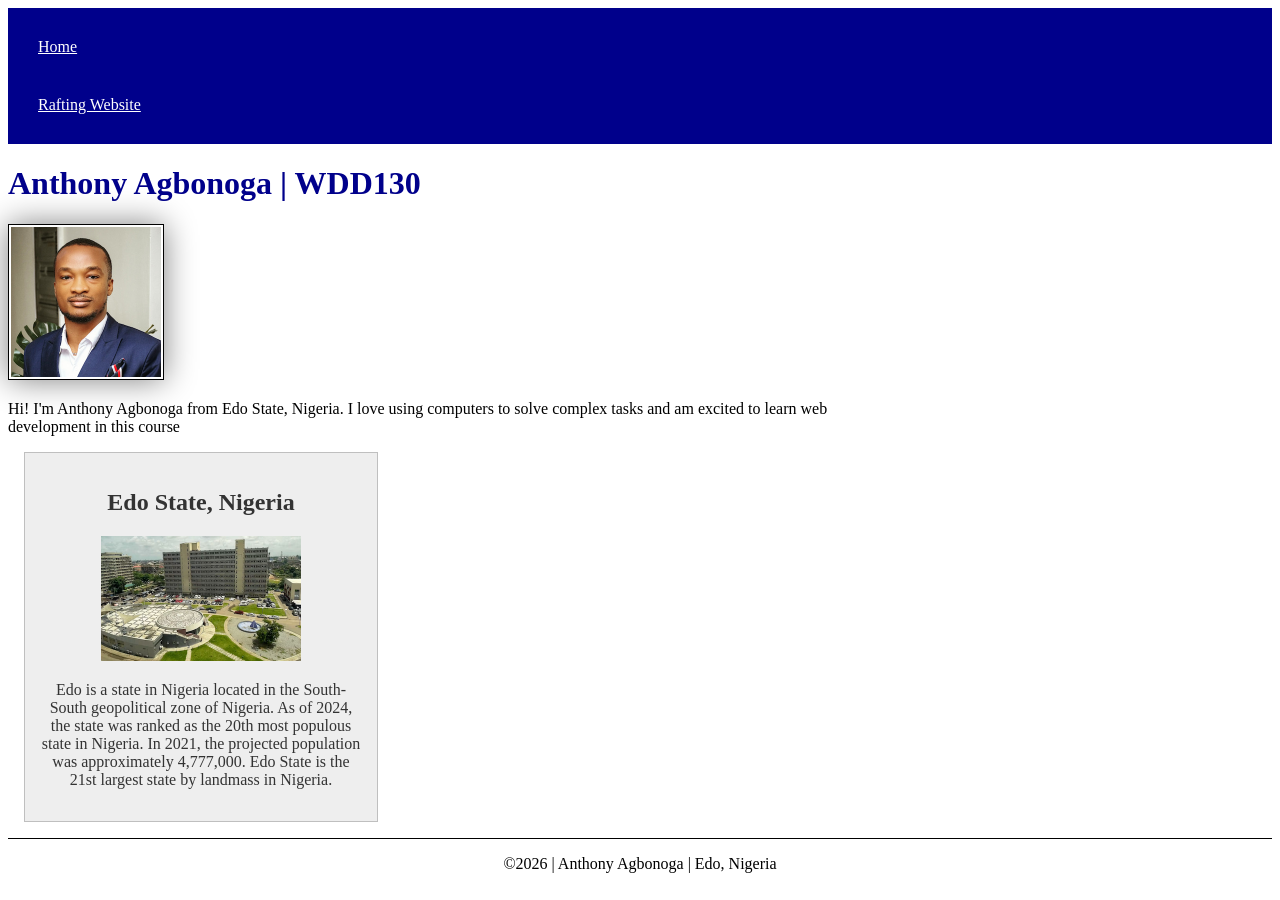
==== index.html @ 2d67b3c0 "added state to my home page" ====
<!DOCTYPE html>
<html lang="en">

<head>
    <meta charset="UTF-8">
    <meta name="viewport" content="width=device-width, initial-scale=1.0">
    <title>Anthony Agbonoga | WDD 130</title>
    <meta name="description"
      content="My name is Anthony Agbonoga, I love computers, that is why I am taking this Web development course. The title of the course is Web fundamentals and the course code is WDD130. By the end of this course, I would have completely built this webpage.">
    <meta name="author" content="Anthony Agbonoga">
    <link rel="stylesheet" href="styles/styles.css">
</head>

<body>
    <header>
        <nav>
            <a href="#">Home</a>
            <a href="wwr/">Rafting Website</a>
        </nav>
    </header>
    <main>
        <h1>Anthony Agbonoga | WDD130</h1>
        <img src="images/profile.jpg" alt="Anthony Agbonoga" width="200" height="200">
        <p>Hi! I'm Anthony Agbonoga from Edo State, Nigeria. I love using computers to solve complex
            tasks and
            am excited to learn web development in this course</p>
    </main>
    <aside>
        <h2>Edo State, Nigeria</h2>
        <img src="week02/images/edo-state.jpg" alt="Edo State Secretariat">
        <p>Edo is a state in Nigeria located in the South-South geopolitical zone of Nigeria. As of
            2024, the
            state was ranked as the 20th most populous state in Nigeria. In 2021, the projected
            population was
            approximately 4,777,000. Edo State is the 21st largest state by landmass in Nigeria.</p>
    </aside>
    <footer>
        <p>©2026 | Anthony Agbonoga | Edo, Nigeria</p>
    </footer>
</body>

</html>
---- styles/styles.css ----
nav {
    background-color: darkblue;
    padding: 10px;
}

main {
    max-width: 840px;
}

nav a {
    color: white;
    display: block;
    padding: 20px;
}

aside {
    width: 20rem;
    margin: 1rem;
    border: 1px solid rgb(0 0 0 / .2);
    padding: 1rem;
    background-color: #eee;
    color: #333;
    text-align: center;
}

aside img {
    width: 200px;
    height: auto;
}

h1 {
    color: darkblue;
}

main img {
    width: 150px;
    height: auto;
    border: 1px solid black;
    padding: 2px;
    box-shadow: 0 0 30px gray;
}

p {
    padding: 0px;
}

footer {
    margin-top: 15px;
    border-top: 1px solid #000;
    text-align: center;
}
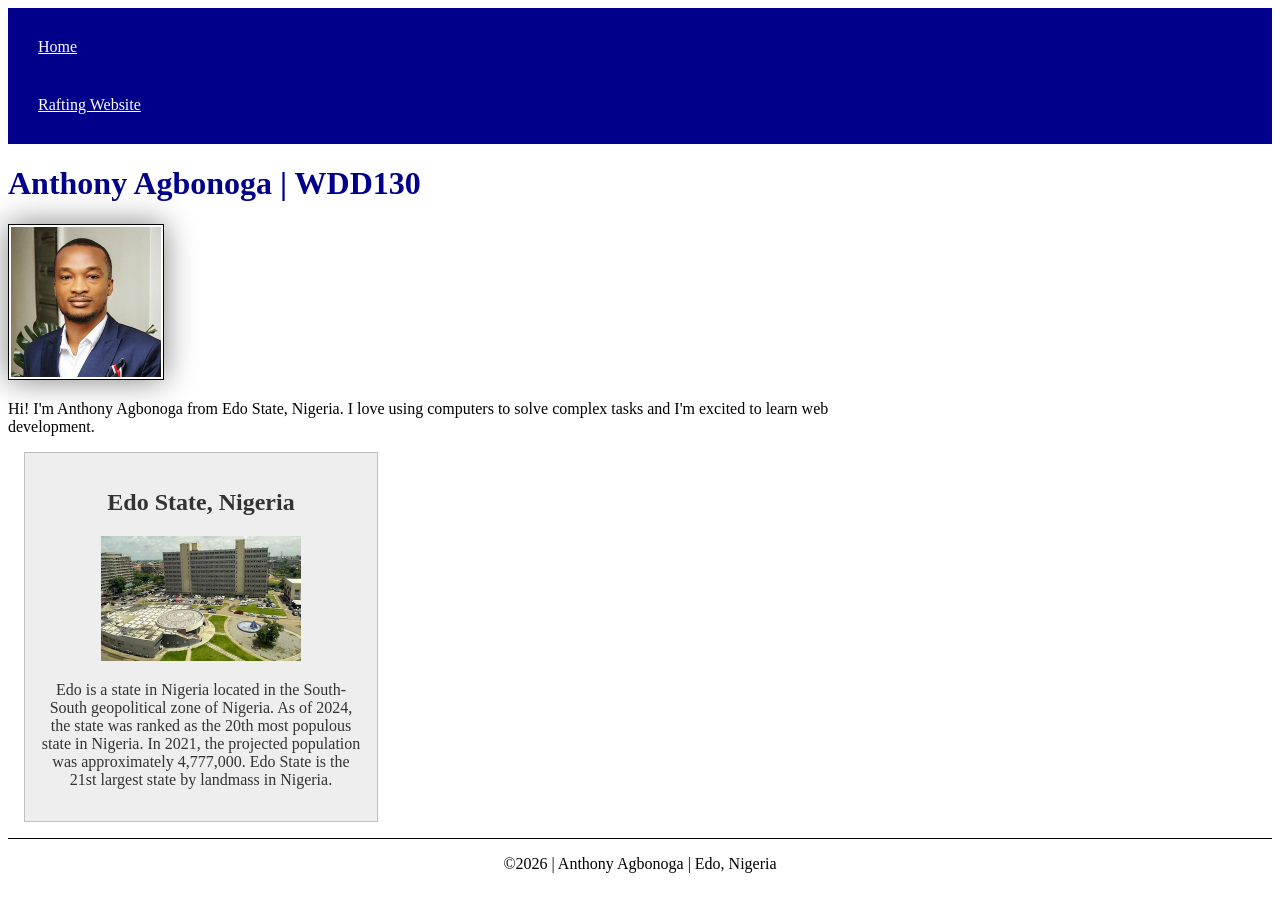
==== commit 1e083d2f: "reduced my description from 245 characters to below 160 characters" ====
--- a/index.html
+++ b/index.html
@@ -23,7 +23,7 @@
         <img src="images/profile.jpg" alt="Anthony Agbonoga" width="200" height="200">
         <p>Hi! I'm Anthony Agbonoga from Edo State, Nigeria. I love using computers to solve complex
             tasks and
-            am excited to learn web development in this course</p>
+            I'm excited to learn web development.</p>
     </main>
     <aside>
         <h2>Edo State, Nigeria</h2>
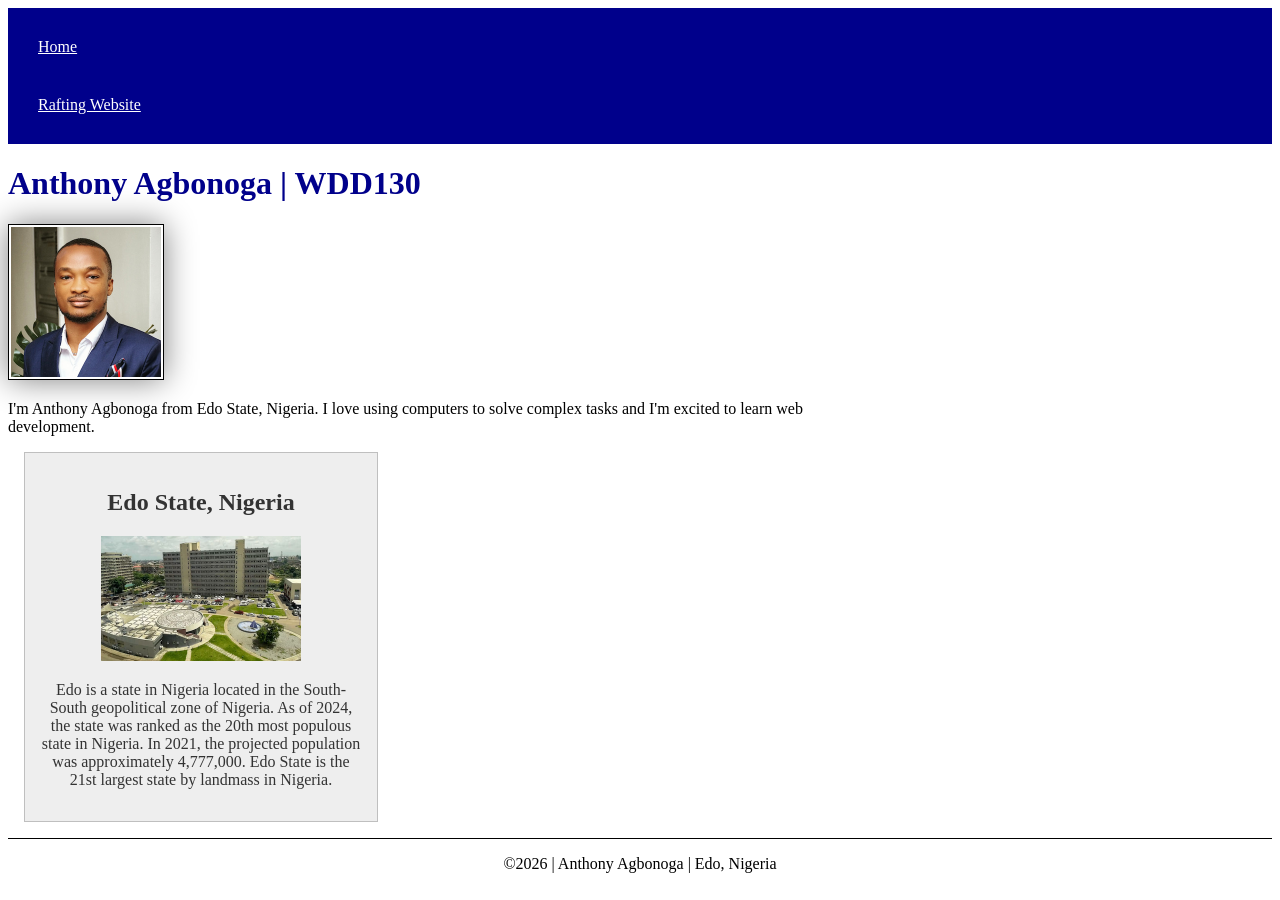
==== commit ba025e0b: "reduced my description from 245 characters to below 160 characters" ====
--- a/index.html
+++ b/index.html
@@ -21,9 +21,8 @@
     <main>
         <h1>Anthony Agbonoga | WDD130</h1>
         <img src="images/profile.jpg" alt="Anthony Agbonoga" width="200" height="200">
-        <p>Hi! I'm Anthony Agbonoga from Edo State, Nigeria. I love using computers to solve complex
-            tasks and
-            I'm excited to learn web development.</p>
+        <p>I'm Anthony Agbonoga from Edo State, Nigeria. I love using computers to solve complex
+            tasks and I'm excited to learn web development.</p>
     </main>
     <aside>
         <h2>Edo State, Nigeria</h2>
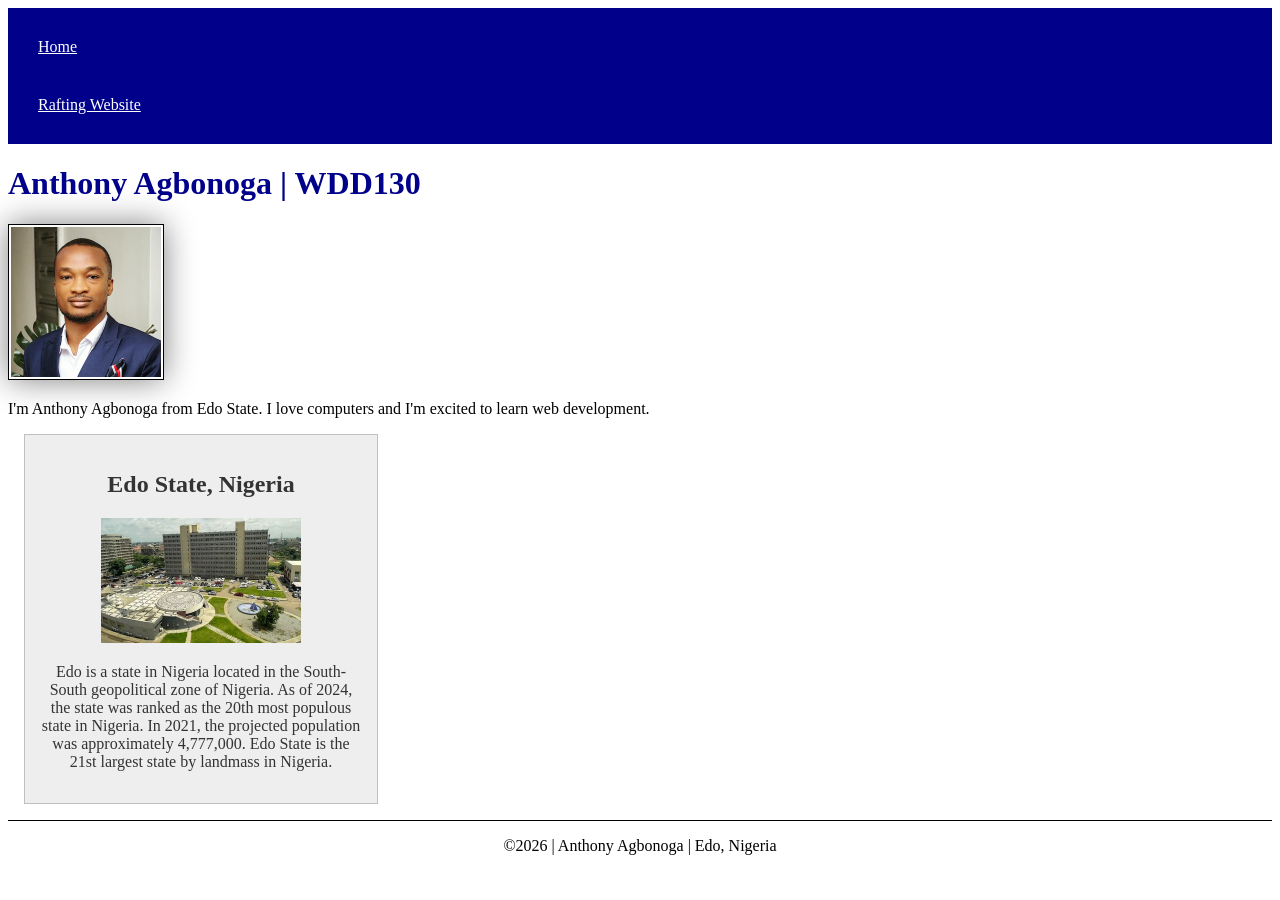
==== commit e27d797b: "reduced my description from 245 characters to below 160 characters" ====
--- a/index.html
+++ b/index.html
@@ -21,8 +21,8 @@
     <main>
         <h1>Anthony Agbonoga | WDD130</h1>
         <img src="images/profile.jpg" alt="Anthony Agbonoga" width="200" height="200">
-        <p>I'm Anthony Agbonoga from Edo State, Nigeria. I love using computers to solve complex
-            tasks and I'm excited to learn web development.</p>
+        <p>I'm Anthony Agbonoga from Edo State. I love computers and I'm excited to learn web
+            development.</p>
     </main>
     <aside>
         <h2>Edo State, Nigeria</h2>
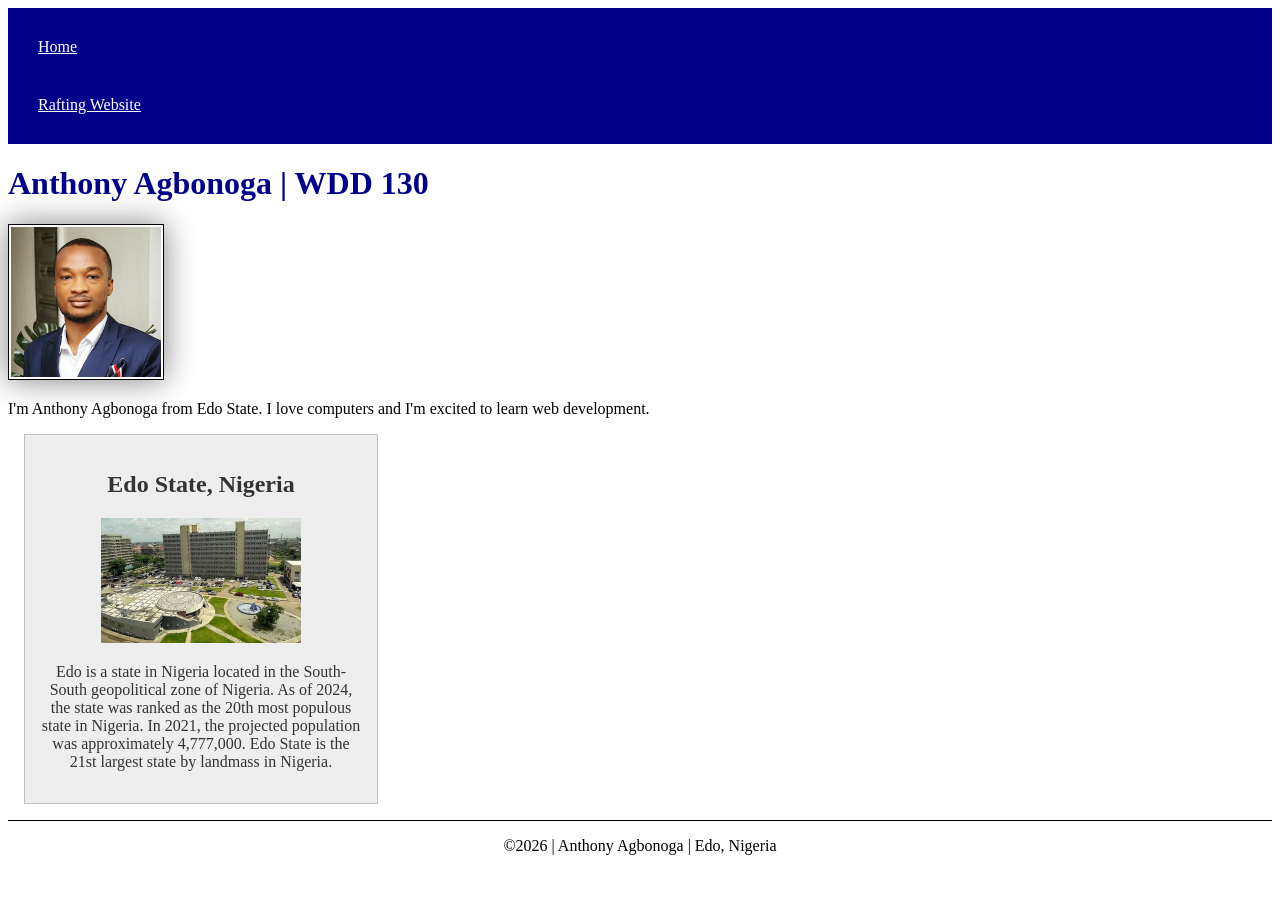
==== commit 8b0f17ec: "made some changes" ====
--- a/index.html
+++ b/index.html
@@ -6,7 +6,7 @@
     <meta name="viewport" content="width=device-width, initial-scale=1.0">
     <title>Anthony Agbonoga | WDD 130</title>
     <meta name="description"
-      content="My name is Anthony Agbonoga, I love computers, that is why I am taking this Web development course. The title of the course is Web fundamentals and the course code is WDD130. By the end of this course, I would have completely built this webpage.">
+      content="I'm Anthony Agbonoga, I love computers. This course is Web fundamentals and the course code is WDD130.">
     <meta name="author" content="Anthony Agbonoga">
     <link rel="stylesheet" href="styles/styles.css">
 </head>
@@ -19,14 +19,14 @@
         </nav>
     </header>
     <main>
-        <h1>Anthony Agbonoga | WDD130</h1>
+        <h1>Anthony Agbonoga | WDD 130</h1>
         <img src="images/profile.jpg" alt="Anthony Agbonoga" width="200" height="200">
         <p>I'm Anthony Agbonoga from Edo State. I love computers and I'm excited to learn web
             development.</p>
     </main>
     <aside>
         <h2>Edo State, Nigeria</h2>
-        <img src="week02/images/edo-state.jpg" alt="Edo State Secretariat">
+        <img src="images/edo-state.jpg" alt="Edo State Secretariat">
         <p>Edo is a state in Nigeria located in the South-South geopolitical zone of Nigeria. As of
             2024, the
             state was ranked as the 20th most populous state in Nigeria. In 2021, the projected
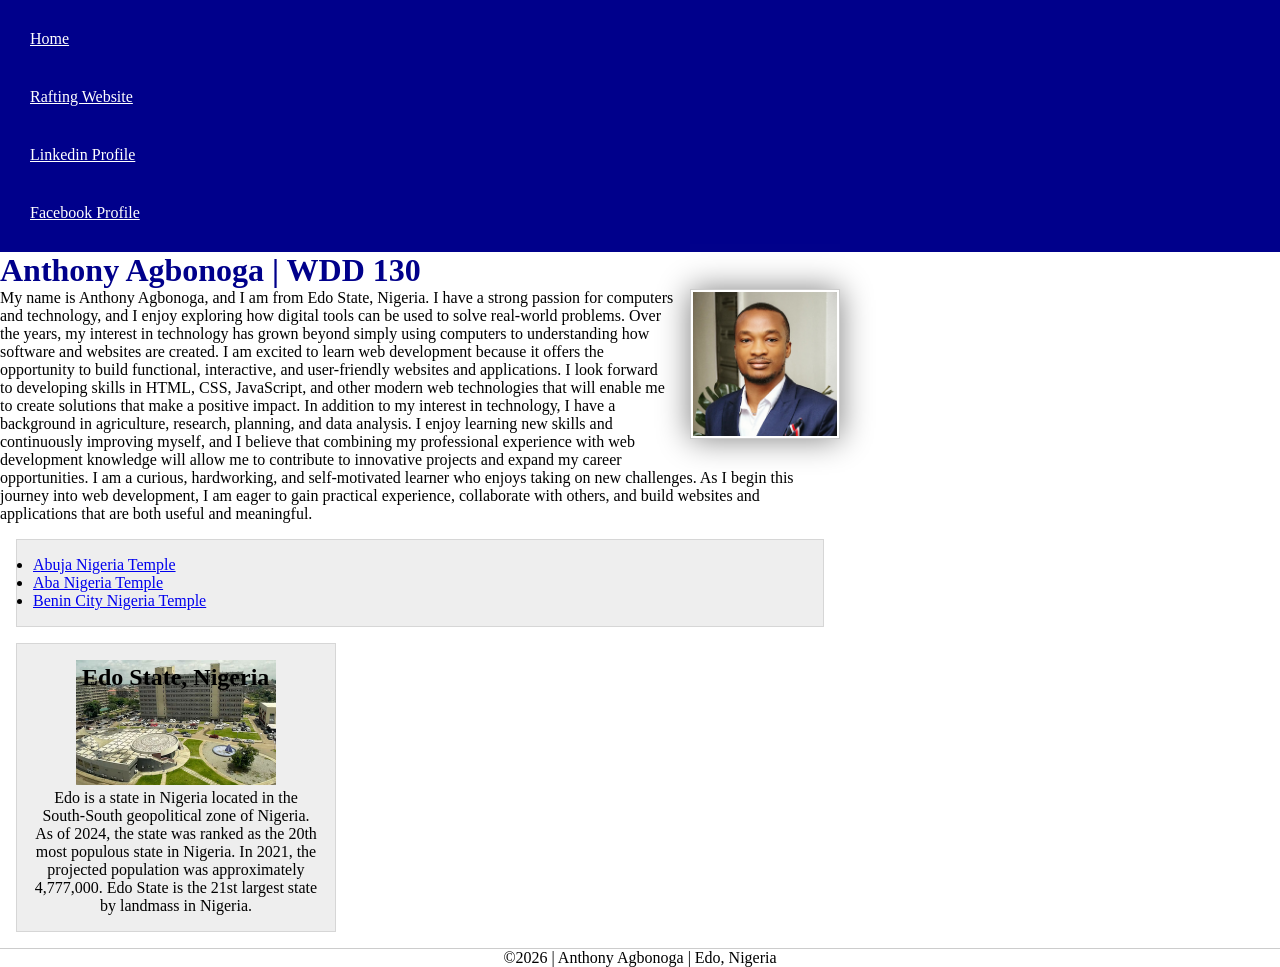
==== commit 7fa95617: "added links to the html, aside to the css and positioning" ====
--- a/index.html
+++ b/index.html
@@ -16,22 +16,60 @@
         <nav>
             <a href="#">Home</a>
             <a href="wwr/">Rafting Website</a>
+            <a href="https://www.linkedin.com/in/anthony-agbonoga-5b4171166">Linkedin Profile</a>
+            <a href="https://web.facebook.com/anthony.agbonoga/">Facebook Profile</a>
         </nav>
     </header>
     <main>
         <h1>Anthony Agbonoga | WDD 130</h1>
         <img src="images/profile.jpg" alt="Anthony Agbonoga" width="200" height="200">
-        <p>I'm Anthony Agbonoga from Edo State. I love computers and I'm excited to learn web
-            development.</p>
+        <p>My name is Anthony Agbonoga, and I am from Edo State, Nigeria. I have a strong passion
+            for computers
+            and technology, and I enjoy exploring how digital tools can be used to solve real-world
+            problems.
+            Over the years, my interest in technology has grown beyond simply using computers to
+            understanding
+            how software and websites are created.
+
+            I am excited to learn web development because it offers the opportunity to build
+            functional,
+            interactive, and user-friendly websites and applications. I look forward to developing
+            skills in
+            HTML, CSS, JavaScript, and other modern web technologies that will enable me to create
+            solutions
+            that make a positive impact.
+
+            In addition to my interest in technology, I have a background in agriculture, research,
+            planning,
+            and data analysis. I enjoy learning new skills and continuously improving myself, and I
+            believe that
+            combining my professional experience with web development knowledge will allow me to
+            contribute to
+            innovative projects and expand my career opportunities.
+
+            I am a curious, hardworking, and self-motivated learner who enjoys taking on new
+            challenges. As I
+            begin this journey into web development, I am eager to gain practical experience,
+            collaborate with
+            others, and build websites and applications that are both useful and meaningful.
+        </p>
+        <ul class="box">
+            <li><a href="https://www.churchofjesuschrist.org/temples/details/abuja-nigeria-temple?lang=eng"
+                  target="_blank">Abuja Nigeria Temple</a></li>
+            <li><a href="https://www.churchofjesuschrist.org/temples/details/aba-nigeria-temple?lang=eng"
+                  target="_blank">Aba Nigeria Temple</a></li>
+            <li><a href="https://www.churchofjesuschrist.org/temples/details/benin-city-nigeria-temple?lang=eng"
+                  target="_blank">Benin City Nigeria Temple</a></li>
+        </ul>
     </main>
-    <aside>
+    <aside class="box">
         <h2>Edo State, Nigeria</h2>
         <img src="images/edo-state.jpg" alt="Edo State Secretariat">
         <p>Edo is a state in Nigeria located in the South-South geopolitical zone of Nigeria. As of
-            2024, the
-            state was ranked as the 20th most populous state in Nigeria. In 2021, the projected
-            population was
-            approximately 4,777,000. Edo State is the 21st largest state by landmass in Nigeria.</p>
+            2024, the state was ranked as the 20th most populous state in Nigeria. In 2021, the
+            projected
+            population was approximately 4,777,000. Edo State is the 21st largest state by landmass
+            in Nigeria.</p>
     </aside>
     <footer>
         <p>©2026 | Anthony Agbonoga | Edo, Nigeria</p>
--- a/styles/styles.css
+++ b/styles/styles.css
@@ -1,5 +1,19 @@
+:root {
+    --height: auto;
+    --text-align: center;
+    --color: darkblue;
+    --border: 1px solid rgb(0 0 0 / .2);
+    --background-color: #eee;
+}
+
+* {
+    margin: 0;
+    padding: 0;
+    box-sizing: border-box;
+}
+
 nav {
-    background-color: darkblue;
+    background-color: var(--color);
     padding: 10px;
 }
 
@@ -16,28 +30,38 @@
 aside {
     width: 20rem;
     margin: 1rem;
-    border: 1px solid rgb(0 0 0 / .2);
+    border: var(--border);
     padding: 1rem;
-    background-color: #eee;
+    background-color: var(--background-color);
     color: #333;
     text-align: center;
+    position: relative;
 }
 
 aside img {
     width: 200px;
-    height: auto;
+    height: var(--height);
+}
+
+aside h2 {
+    position: absolute;
+    top: 20px;
+    left: 65px;
 }
 
 h1 {
-    color: darkblue;
+    color: var(--color);
 }
 
 main img {
     width: 150px;
-    height: auto;
-    border: 1px solid black;
+    height: var(--height);
+    border: var(--border);
     padding: 2px;
     box-shadow: 0 0 30px gray;
+    margin: 10px;
+    float: right;
+    margin: 0 0 1rem 1rem;
 }
 
 p {
@@ -46,6 +70,16 @@
 
 footer {
     margin-top: 15px;
-    border-top: 1px solid #000;
-    text-align: center;
+    border-top: var(--border);
+    text-align: var(--text-align);
+}
+
+/* Class Selectors */
+
+.box {
+    margin: 1rem;
+    border: 1px solid rgb(0 0 0 / 10%);
+    padding: 1rem;
+    background-color: var(--background-color);
+    color: black;
 }
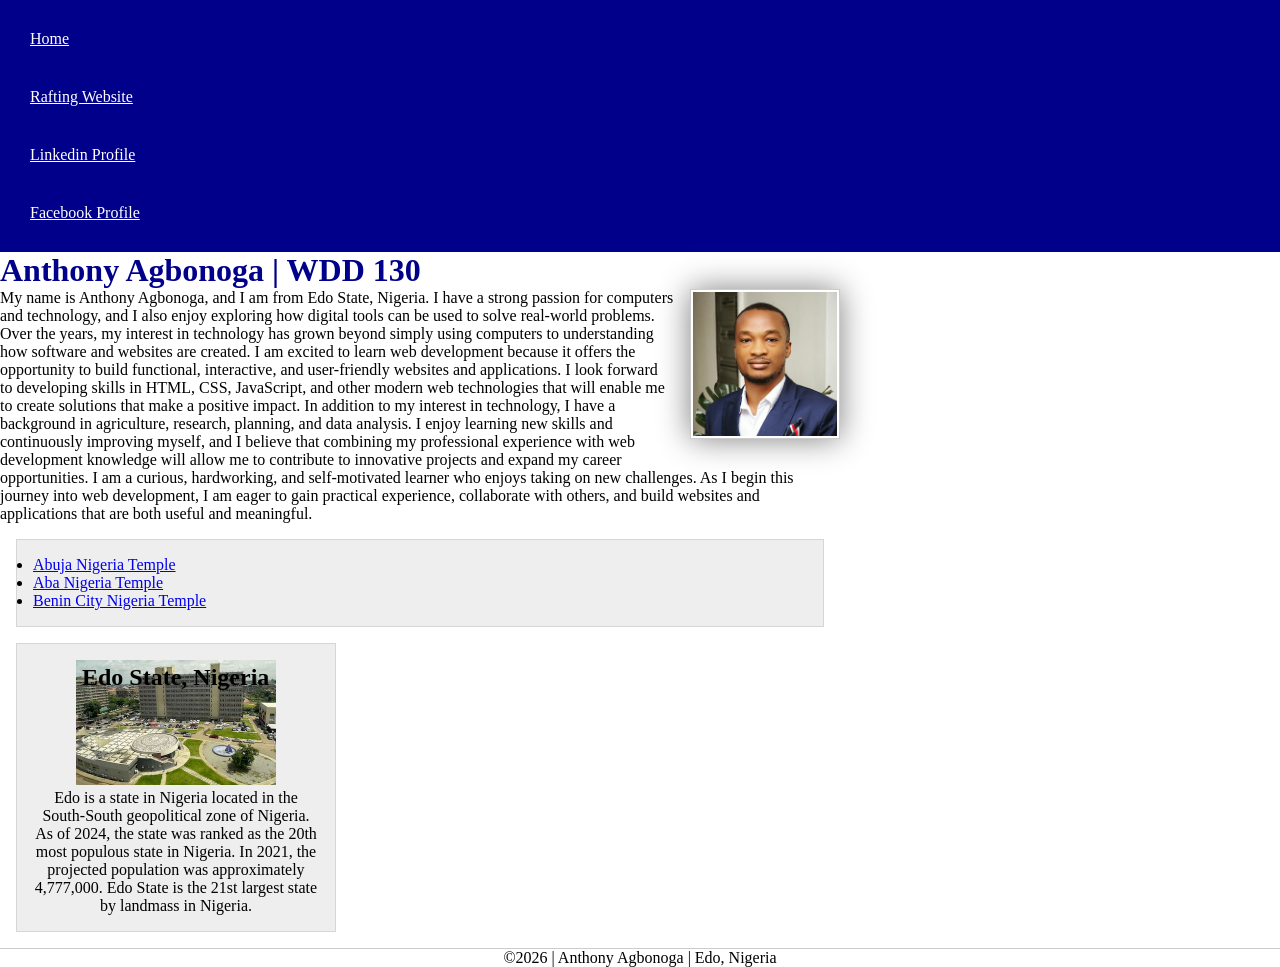
==== commit 3f37dea4: "created web page for wwr company, and css" ====
--- a/index.html
+++ b/index.html
@@ -25,7 +25,8 @@
         <img src="images/profile.jpg" alt="Anthony Agbonoga" width="200" height="200">
         <p>My name is Anthony Agbonoga, and I am from Edo State, Nigeria. I have a strong passion
             for computers
-            and technology, and I enjoy exploring how digital tools can be used to solve real-world
+            and technology, and I also enjoy exploring how digital tools can be used to solve
+            real-world
             problems.
             Over the years, my interest in technology has grown beyond simply using computers to
             understanding
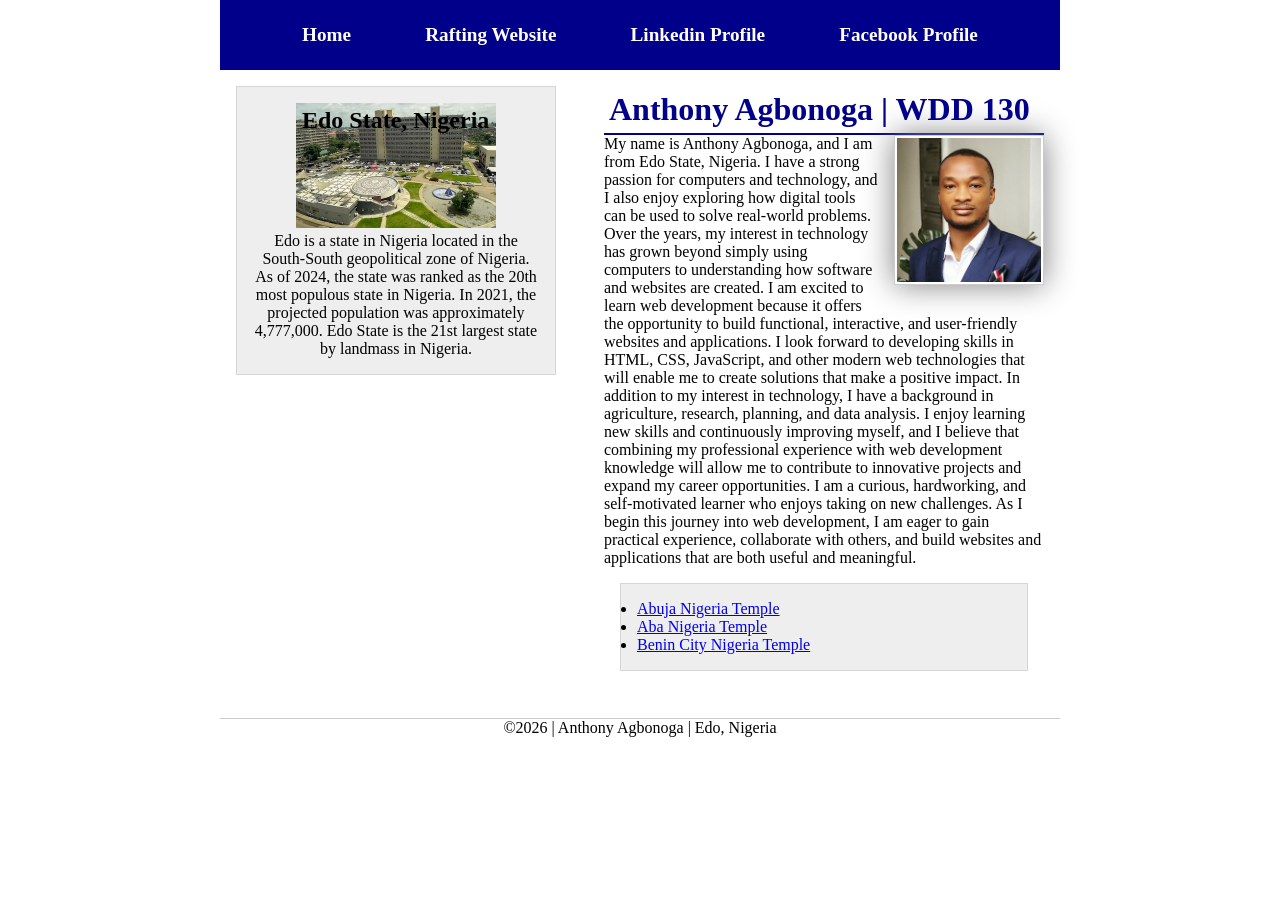
==== commit e1f66176: "implement flex and grid layouts on home page" ====
--- a/index.html
+++ b/index.html
@@ -20,58 +20,67 @@
             <a href="https://web.facebook.com/anthony.agbonoga/">Facebook Profile</a>
         </nav>
     </header>
-    <main>
-        <h1>Anthony Agbonoga | WDD 130</h1>
-        <img src="images/profile.jpg" alt="Anthony Agbonoga" width="200" height="200">
-        <p>My name is Anthony Agbonoga, and I am from Edo State, Nigeria. I have a strong passion
-            for computers
-            and technology, and I also enjoy exploring how digital tools can be used to solve
-            real-world
-            problems.
-            Over the years, my interest in technology has grown beyond simply using computers to
-            understanding
-            how software and websites are created.
+    <div class="grid">
+        <main>
+            <h1>Anthony Agbonoga | WDD 130</h1>
+            <img src="images/profile.jpg" alt="Anthony Agbonoga" width="200" height="200">
+            <p>My name is Anthony Agbonoga, and I am from Edo State, Nigeria. I have a strong
+                passion
+                for computers
+                and technology, and I also enjoy exploring how digital tools can be used to solve
+                real-world
+                problems.
+                Over the years, my interest in technology has grown beyond simply using computers to
+                understanding
+                how software and websites are created.
 
-            I am excited to learn web development because it offers the opportunity to build
-            functional,
-            interactive, and user-friendly websites and applications. I look forward to developing
-            skills in
-            HTML, CSS, JavaScript, and other modern web technologies that will enable me to create
-            solutions
-            that make a positive impact.
+                I am excited to learn web development because it offers the opportunity to build
+                functional,
+                interactive, and user-friendly websites and applications. I look forward to
+                developing
+                skills in
+                HTML, CSS, JavaScript, and other modern web technologies that will enable me to
+                create
+                solutions
+                that make a positive impact.
 
-            In addition to my interest in technology, I have a background in agriculture, research,
-            planning,
-            and data analysis. I enjoy learning new skills and continuously improving myself, and I
-            believe that
-            combining my professional experience with web development knowledge will allow me to
-            contribute to
-            innovative projects and expand my career opportunities.
+                In addition to my interest in technology, I have a background in agriculture,
+                research,
+                planning,
+                and data analysis. I enjoy learning new skills and continuously improving myself,
+                and I
+                believe that
+                combining my professional experience with web development knowledge will allow me to
+                contribute to
+                innovative projects and expand my career opportunities.
 
-            I am a curious, hardworking, and self-motivated learner who enjoys taking on new
-            challenges. As I
-            begin this journey into web development, I am eager to gain practical experience,
-            collaborate with
-            others, and build websites and applications that are both useful and meaningful.
-        </p>
-        <ul class="box">
-            <li><a href="https://www.churchofjesuschrist.org/temples/details/abuja-nigeria-temple?lang=eng"
-                  target="_blank">Abuja Nigeria Temple</a></li>
-            <li><a href="https://www.churchofjesuschrist.org/temples/details/aba-nigeria-temple?lang=eng"
-                  target="_blank">Aba Nigeria Temple</a></li>
-            <li><a href="https://www.churchofjesuschrist.org/temples/details/benin-city-nigeria-temple?lang=eng"
-                  target="_blank">Benin City Nigeria Temple</a></li>
-        </ul>
-    </main>
-    <aside class="box">
-        <h2>Edo State, Nigeria</h2>
-        <img src="images/edo-state.jpg" alt="Edo State Secretariat">
-        <p>Edo is a state in Nigeria located in the South-South geopolitical zone of Nigeria. As of
-            2024, the state was ranked as the 20th most populous state in Nigeria. In 2021, the
-            projected
-            population was approximately 4,777,000. Edo State is the 21st largest state by landmass
-            in Nigeria.</p>
-    </aside>
+                I am a curious, hardworking, and self-motivated learner who enjoys taking on new
+                challenges. As I
+                begin this journey into web development, I am eager to gain practical experience,
+                collaborate with
+                others, and build websites and applications that are both useful and meaningful.
+            </p>
+            <ul class="box">
+                <li><a href="https://www.churchofjesuschrist.org/temples/details/abuja-nigeria-temple?lang=eng"
+                      target="_blank">Abuja Nigeria Temple</a></li>
+                <li><a href="https://www.churchofjesuschrist.org/temples/details/aba-nigeria-temple?lang=eng"
+                      target="_blank">Aba Nigeria Temple</a></li>
+                <li><a href="https://www.churchofjesuschrist.org/temples/details/benin-city-nigeria-temple?lang=eng"
+                      target="_blank">Benin City Nigeria Temple</a></li>
+            </ul>
+        </main>
+        <aside class="box">
+            <h2>Edo State, Nigeria</h2>
+            <img src="images/edo-state.jpg" alt="Edo State Secretariat">
+            <p>Edo is a state in Nigeria located in the South-South geopolitical zone of Nigeria. As
+                of
+                2024, the state was ranked as the 20th most populous state in Nigeria. In 2021, the
+                projected
+                population was approximately 4,777,000. Edo State is the 21st largest state by
+                landmass
+                in Nigeria.</p>
+        </aside>
+    </div>
     <footer>
         <p>©2026 | Anthony Agbonoga | Edo, Nigeria</p>
     </footer>
--- a/styles/styles.css
+++ b/styles/styles.css
@@ -2,6 +2,7 @@
     --height: auto;
     --text-align: center;
     --color: darkblue;
+    --font-color: white;
     --border: 1px solid rgb(0 0 0 / .2);
     --background-color: #eee;
 }
@@ -12,19 +13,23 @@
     box-sizing: border-box;
 }
 
-nav {
-    background-color: var(--color);
-    padding: 10px;
+header,
+.grid,
+footer {
+    max-width: 840px;
+    margin: 0 auto;
+}
+
+.grid {
+    display: grid;
+    grid-template-columns: auto 1fr;
+    align-items: start;
+    gap: 1rem;
 }
 
 main {
-    max-width: 840px;
-}
 
-nav a {
-    color: white;
-    display: block;
-    padding: 20px;
+    margin: 1rem;
 }
 
 aside {
@@ -36,6 +41,25 @@
     color: #333;
     text-align: center;
     position: relative;
+    grid-column: 1/2;
+    grid-row: 1/2;
+}
+
+nav {
+    background-color: var(--color);
+    padding: 1rem;
+    display: flex;
+    justify-content: space-evenly;
+    align-items: center;
+}
+
+nav a {
+    display: block;
+    padding: 0.5rem;
+    text-decoration: none;
+    font-size: 1.2rem;
+    font-weight: 700;
+    color: var(--font-color);
 }
 
 aside img {
@@ -51,6 +75,8 @@
 
 h1 {
     color: var(--color);
+    padding: 5px;
+    border-bottom: 2px solid var(--color);
 }
 
 main img {
@@ -59,7 +85,6 @@
     border: var(--border);
     padding: 2px;
     box-shadow: 0 0 30px gray;
-    margin: 10px;
     float: right;
     margin: 0 0 1rem 1rem;
 }
